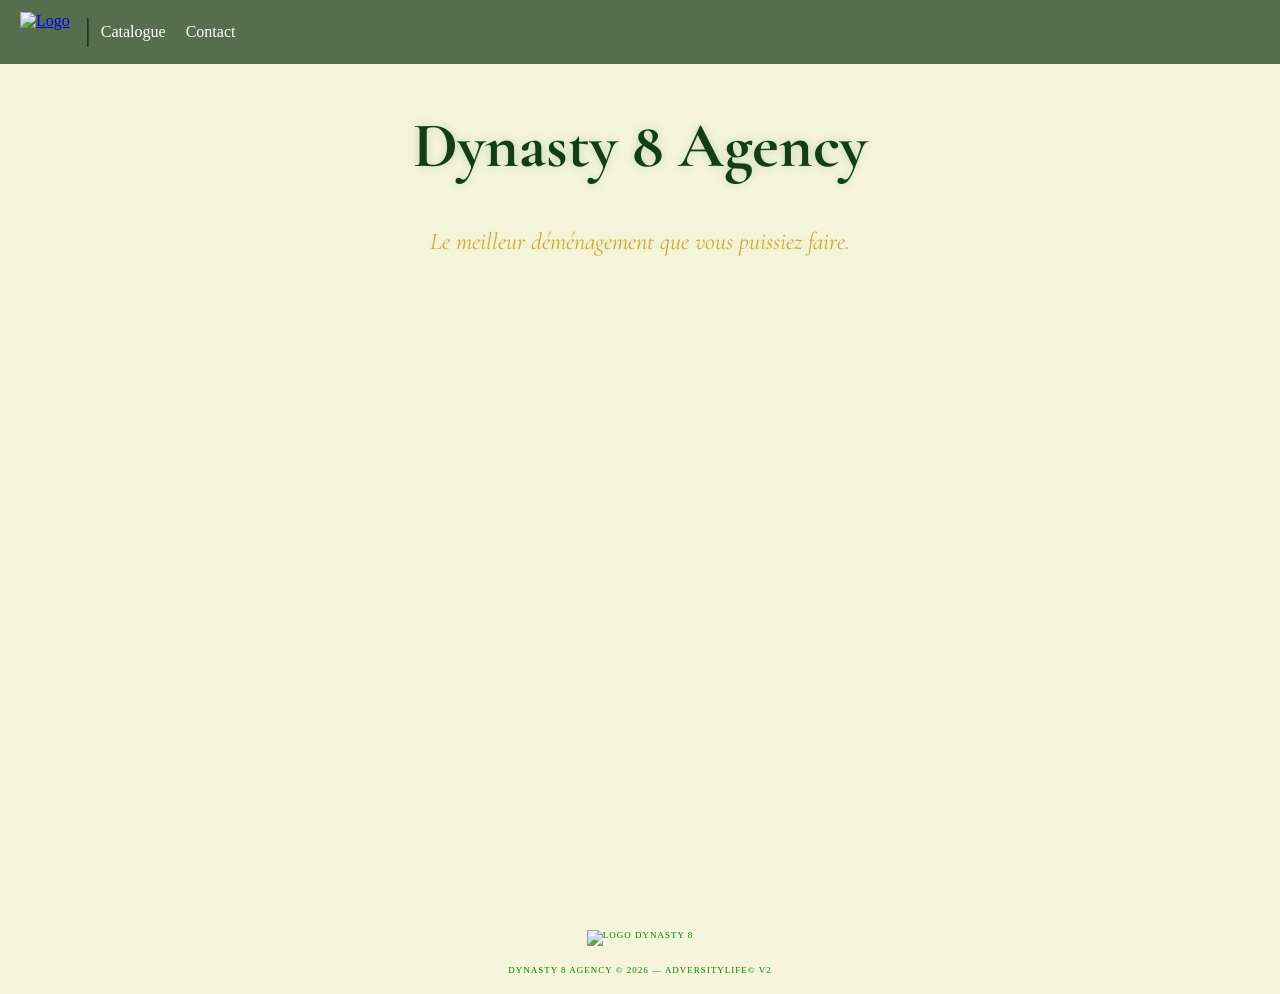
==== index.html @ bf31b27a "Add files via upload" ====
<!DOCTYPE html>
<html lang="fr">

    <head>
        <meta charset="UTF-8">
        <title>Dynasty 8 Agency</title>

        <link href="https://fonts.googleapis.com/css2?family=Cormorant+Garamond:ital,wght@0,400;0,600;0,700;1,600&family=Inter:wght@300;400;500;600;700&display=swap" rel="stylesheet">
        <link rel="stylesheet" href="style.css">
        <link rel="icon" type="image/png" href="images/icon_dynasty_8.png">
    </head>

    <body>

        <div class="page">
            <div id="header"></div>

            <main class="main">
                <h1>Dynasty 8 Agency</h1>
                <p1 style="font-style: italic;font-size: 1.5rem;color: #C9A84C;text-shadow: 0 0 10px rgba(217, 221, 15, 0.35);">Le meilleur déménagement que vous puissiez faire.</p1>
            </main>
        </div>

        <div id="footer"></div>
        <script src="js/script.js" defer></script>

    </body>
</html>
---- style.css ----
html, body {
    height: 100%;
    margin: 0;
    background-color: beige /*rgb(255, 255, 234)*/;
}

#header {
    position: sticky;
    top: 0;
    z-index: 1000;
}

.header {
    display: flex;
    justify-content: space-between;
    align-items: center;

    backdrop-filter: blur(10px);
    background: rgba(18, 55, 18, 0.7);
    padding: 12px 20px;
    box-sizing: border-box;
}

.left {
    display: flex;
    align-items: center;
    gap: 15px;
}

.logo {
    height: 40px;
    width: auto;
    display: block;
}

.separator {
    width:1px;
    height:40px;
    color: rgb(18, 62, 18);
    font-size: 31px;
}

.nav {
    display: flex;
    align-items: center;
    gap: 20px;
}

.nav a {
    color: white;
    text-decoration: none;
}


.nav a:hover {
    color: #aaa;
}

.nav a.active {
    color: #8bc48b;
    pointer-events: none;
    cursor: default;
    font-weight: bold;
}

main {
    font-family: 'Cormorant Garamond', serif;
    position: relative;
    z-index:2;
    text-align: center;
    max-width: 900px;
    padding: 0 30px;
    margin: 0 auto;
}

main h1 {
    font-size: 4rem;
    color: rgb(18, 62, 18);
    text-shadow: 0 0 10px rgba(77, 160, 77, 0.35);
}

main p {
    font-style: italic;
    font-size: 1.5rem;
    color: rgb(128, 132, 128);
    text-shadow: 0 0 10px rgba(77, 160, 77, 0.35);
}

.page {
    min-height:100vh;
    display: flex;
    flex-direction: column;
}

.filter {
    display: flex;
    flex-wrap: wrap;
    gap:12px;

    justify-content: center;
    padding: 20px 48px;
    position: sticky;

    top: 64px;
    z-index: 900;
    
    background: rgba(245, 245, 220, 0.8);
    backdrop-filter: blur(15px);
}

.filter select, .filter input {
    outline: none;
    background: rgb(18,62,18);
    border: 1px solid forestgreen;
    padding: 10px 16px;
    color: lightgrey;
    border-radius: 6px;
    font-size: 12px;
    transition: all 0.3s;
}

.filter select:focus, .filter input:focus {
    border-color: rgb(18,62,18);
    border-radius: 6px;
}

.catalogue {
    display: grid;
    grid-template-columns: repeat(auto-fit, minmax(280px, 320px));
    justify-content: center;
    gap: 30px;
    padding: 40px;
}

.card {
    background: white;
    border-radius: 18px;
    overflow: hidden;

    box-shadow: 0 8px 20px rgba(0, 0, 0, 0.15);

    transition: transform 0.3s ease, box-shadow 0.3s ease;
    will-change: transform;
    
    cursor: pointer;
}

.card:hover {
    transform: translateY(-6px);
    box-shadow: 0 14px 28px rgba(0, 0, 0, 0.22);
}

.card img {
    width: 100%;
    height: 220px;
    object-fit: cover;
    display: block;
}

.card-content {
    padding: 20px;
    text-align: center;
}

.card-content h3 {
    margin-top: 0;
    margin-bottom: 10px;
}

.price {
    font-size: 0.9rem;
    font-weight: bold;
    color: rgb(18, 62, 18);
}

.modal {
    display: none;

    position: fixed;
    inset: 0;

    background: rgba(0, 0, 0, 0.75);
    backdrop-filter: blur(6px);

    justify-content: center;
    align-items: center;

    z-index: 5000;
}

.modal-content {
    width: 80%;
    max-width: 900px;
    max-height: 90vh;

    overflow-y: auto;

    border-radius: 20px;
    animation: zoomIn 0.25s ease;
}

.modal-content .card {
    width: 100%;
    max-width: 1000px;
    transform: none;
    margin: auto;
    border-radius: 24px;
}

.modal-content .card img {
    width: 100%;
    height: auto;
    max-height: 70vh;
    object-fit: contain;
    display: block;
    background: #111;
}

.modal-content .card-content h3 {
    text-align: center;
    font-size: 2.2rem;
    margin-bottom: 25px;
}

.modal-content .card-content .price {
    padding: 4px;
    text-align: center;
}

.modal-content .card-content span {
    margin: 0 10px;
}

.carousel {
    position: relative;
    width: 100%;
    background: #111;
}

.carousel-image {
    width: 100%;
    max-height: 450px;
    object-fit: contain;
    display: block;
}

.prev,
.next {
    position: absolute;
    top: 50%;
    transform: translateY(-50%);

    width: 42px;
    height: 42px;
    border: none;
    border-radius: 50%;

    background: rgba(0,0,0,0.55);
    color: white;
    font-size: 22px;
    cursor: pointer;
    z-index: 10;
}

.prev {
    left: 15px;
}

.next {
    right: 15px;
}

.prev:hover,
.next:hover {
    background: rgba(0,0,0,0.8);
}

.clean-link,
.clean-link:visited,
.clean-link:hover,
.clean-link:active {
    color: inherit;
    text-decoration: none;
}

.contact-container {
    display: flex;
    justify-content: center;
    align-items: center;
    gap: 30px;
    padding: 40px;
    flex-wrap: wrap;
    min-height: 60vh;
}

.contact-card {
    display: flex;
    align-items: center;

    width: 380px;
    min-height: 220px;

    background: #fffdf4;
    border-radius: 18px;
    overflow: hidden;

    box-shadow: 0 8px 20px rgba(0, 0, 0, 0.15);
    transition: transform 0.3s ease, box-shadow 0.3s ease;
}

.contact-card:hover {
    transform: translateY(-6px);
    box-shadow: 0 14px 28px rgba(0, 0, 0, 0.22);
}

.contact-card img {
    width: 140px;
    height: 220px;
    object-fit: cover;
    flex-shrink: 0;
}

.contact-card-content {
    padding: 20px;
    flex: 1;
    text-align: left;
}

.contact-card-content h3 {
    margin: 0 0 8px 0;
    font-size: 1.4rem;
    color: rgb(18, 62, 18);
}

.rank {
    font-weight: bold;
    color: rgb(18, 62, 18);
    margin-bottom: 12px;
    font-size: 0.95rem;
}

.contact-card-content p {
    margin: 5px 0;
    font-size: 0.95rem;
    color: #333;
}

@keyframes zoomIn {
    from {
        transform: scale(0.85);
        opacity: 0;
    }
    to {
        transform: scale(1);
        opacity: 1;
    }
}

.footer {
    padding: 10px;
    font-size:9px;
    color: green;
    letter-spacing:1px;
    margin-top:20px;
    text-align: center;
}

@media (max-width: 768px) { 
    header { 
        flex-direction: column; 
        align-items: center; 
        gap: 10px; 
        padding: 10px 15px; 
    } 
    .contact-container {
        flex-direction: column;
        align-items: center;
    }

    .contact-card {
        flex-direction: column;
        width: 90%;
        max-width: 380px;
    }

    .contact-card img {
        width: 100%;
        height: 220px;
    }

    .contact-card-content {
        text-align: center;
    }
}
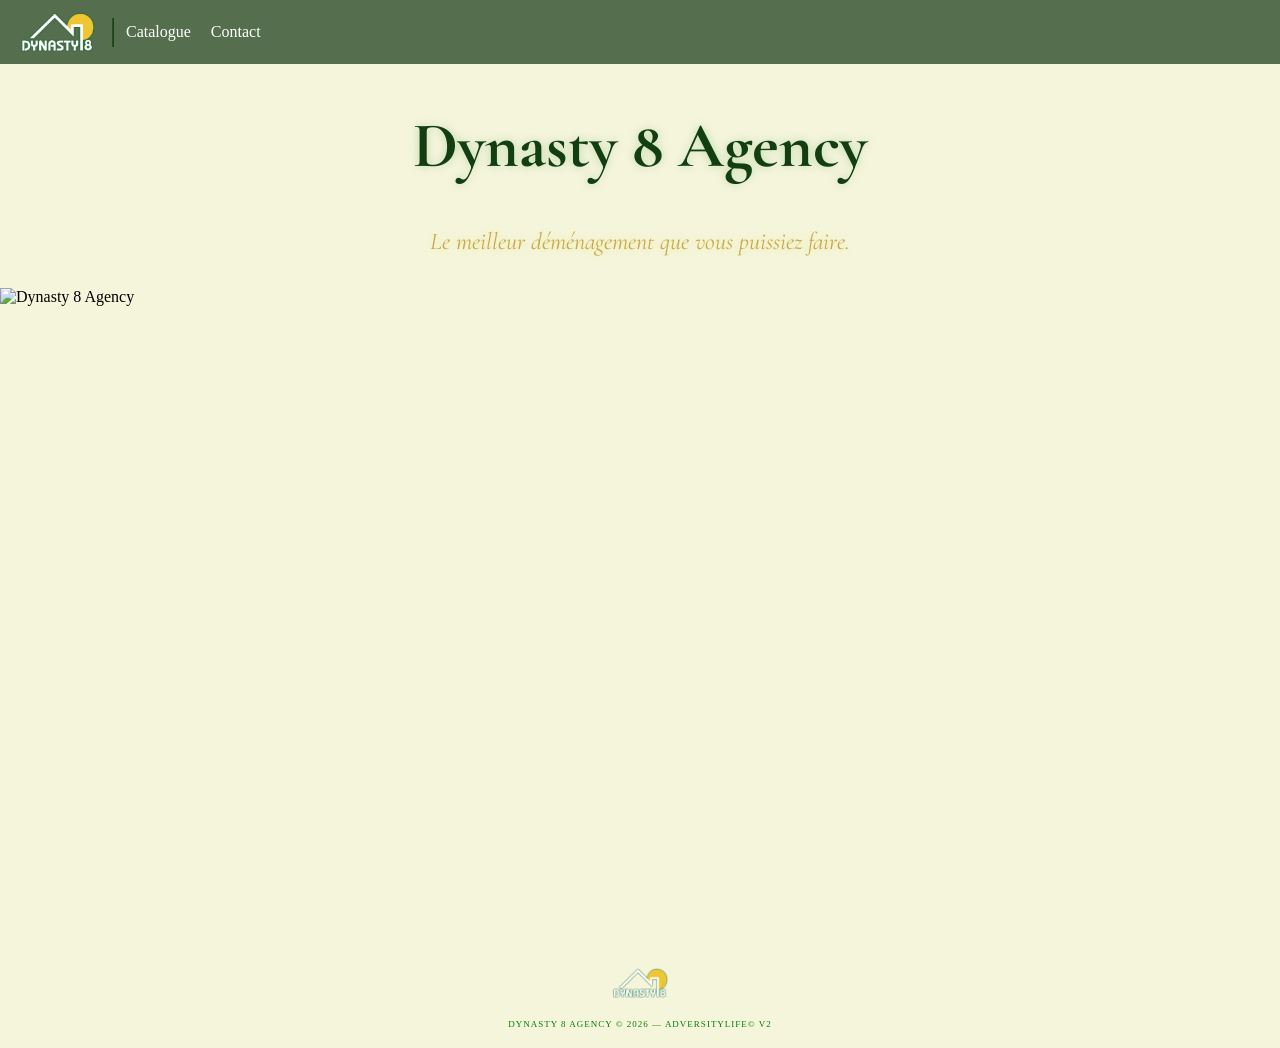
==== commit b696fd57: "Update index.html" ====
--- a/index.html
+++ b/index.html
@@ -19,10 +19,13 @@
                 <h1>Dynasty 8 Agency</h1>
                 <p1 style="font-style: italic;font-size: 1.5rem;color: #C9A84C;text-shadow: 0 0 10px rgba(217, 221, 15, 0.35);">Le meilleur déménagement que vous puissiez faire.</p1>
             </main>
+            <section class="index-image">
+                <img src="images/photo_agence.png" alt="Dynasty 8 Agency">
+            </section>
         </div>
 
         <div id="footer"></div>
         <script src="js/script.js" defer></script>
 
     </body>
-</html>+</html>
--- a/style.css
+++ b/style.css
@@ -343,6 +343,42 @@
     margin: 5px 0;
     font-size: 0.95rem;
     color: #333;
+}
+
+.subtitle {
+    font-style: italic;
+    font-size: 1.5rem;
+    color: #C9A84C;
+    text-shadow: 0 0 10px rgba(217, 221, 15, 0.35);
+}
+
+.index-image {
+    width: 100%;
+    height: calc(100vh - 250px);
+    overflow: hidden;
+
+    display: flex;
+    justify-content: center;
+    align-items: center;
+
+    margin-top: 2rem;
+}
+
+.index-image img {
+    width: 100%;
+    height: 100%;
+
+    object-fit: cover;
+
+    border-top: 2px solid rgba(201, 168, 76, 0.3);
+    border-bottom: 2px solid rgba(201, 168, 76, 0.3);
+
+    box-shadow:
+        0 0 30px rgba(0, 0, 0, 0.45),
+        0 0 15px rgba(201, 168, 76, 0.15);
+
+    user-select: none;
+    pointer-events: none;
 }
 
 @keyframes zoomIn {
@@ -391,4 +427,4 @@
     .contact-card-content {
         text-align: center;
     }
-}+}
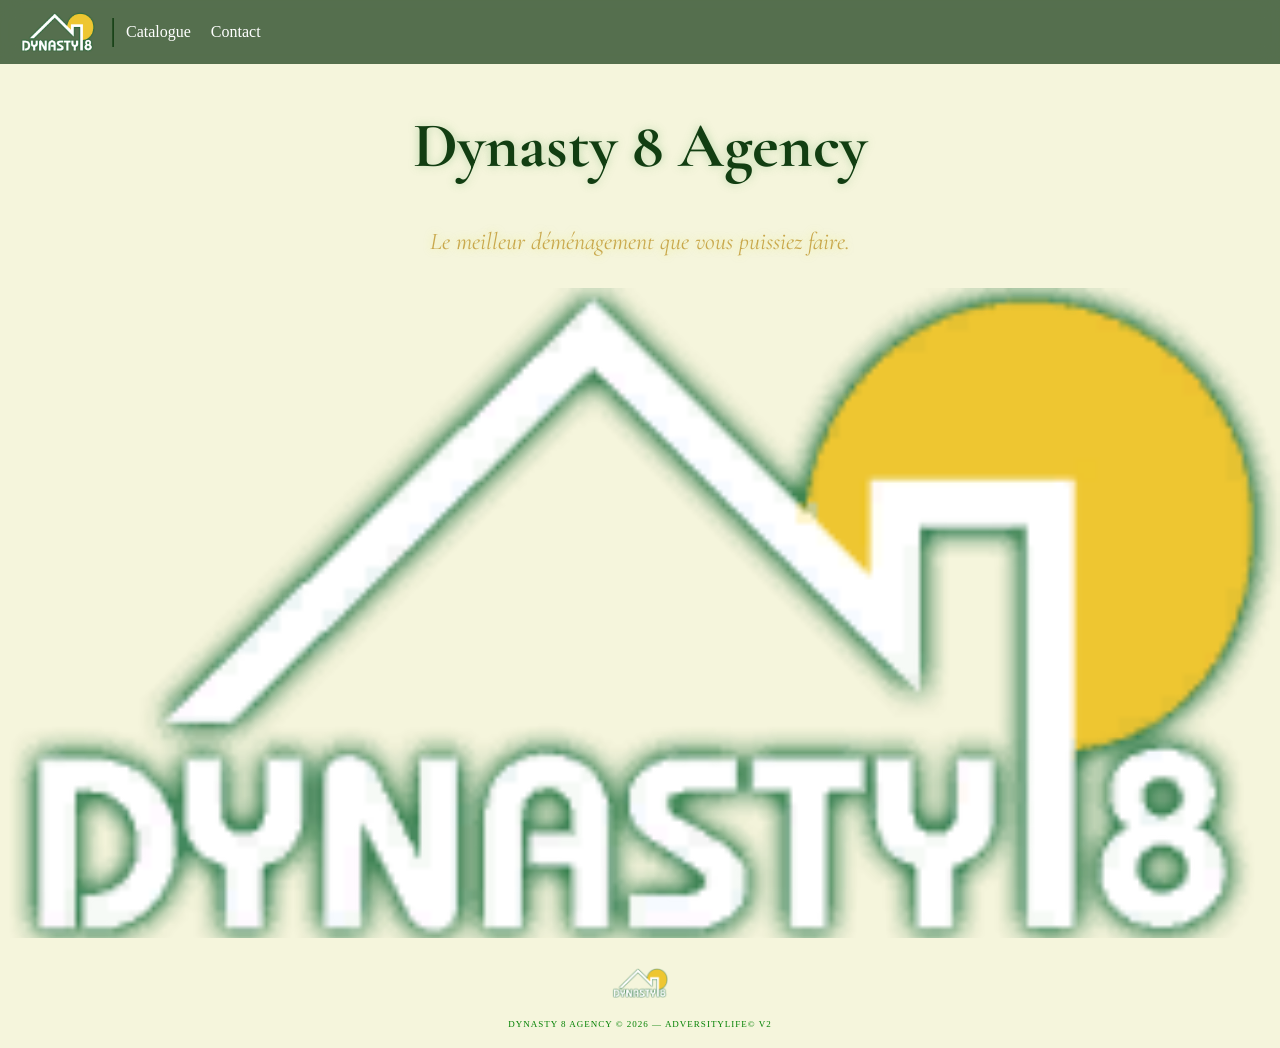
==== commit 2c7fb89d: "Update index.html" ====
--- a/index.html
+++ b/index.html
@@ -20,7 +20,7 @@
                 <p1 style="font-style: italic;font-size: 1.5rem;color: #C9A84C;text-shadow: 0 0 10px rgba(217, 221, 15, 0.35);">Le meilleur déménagement que vous puissiez faire.</p1>
             </main>
             <section class="index-image">
-                <img src="images/photo_agence.png" alt="Dynasty 8 Agency">
+                <img src="images/dynasty_8_logo.png" alt="Dynasty 8 Agency">
             </section>
         </div>
 
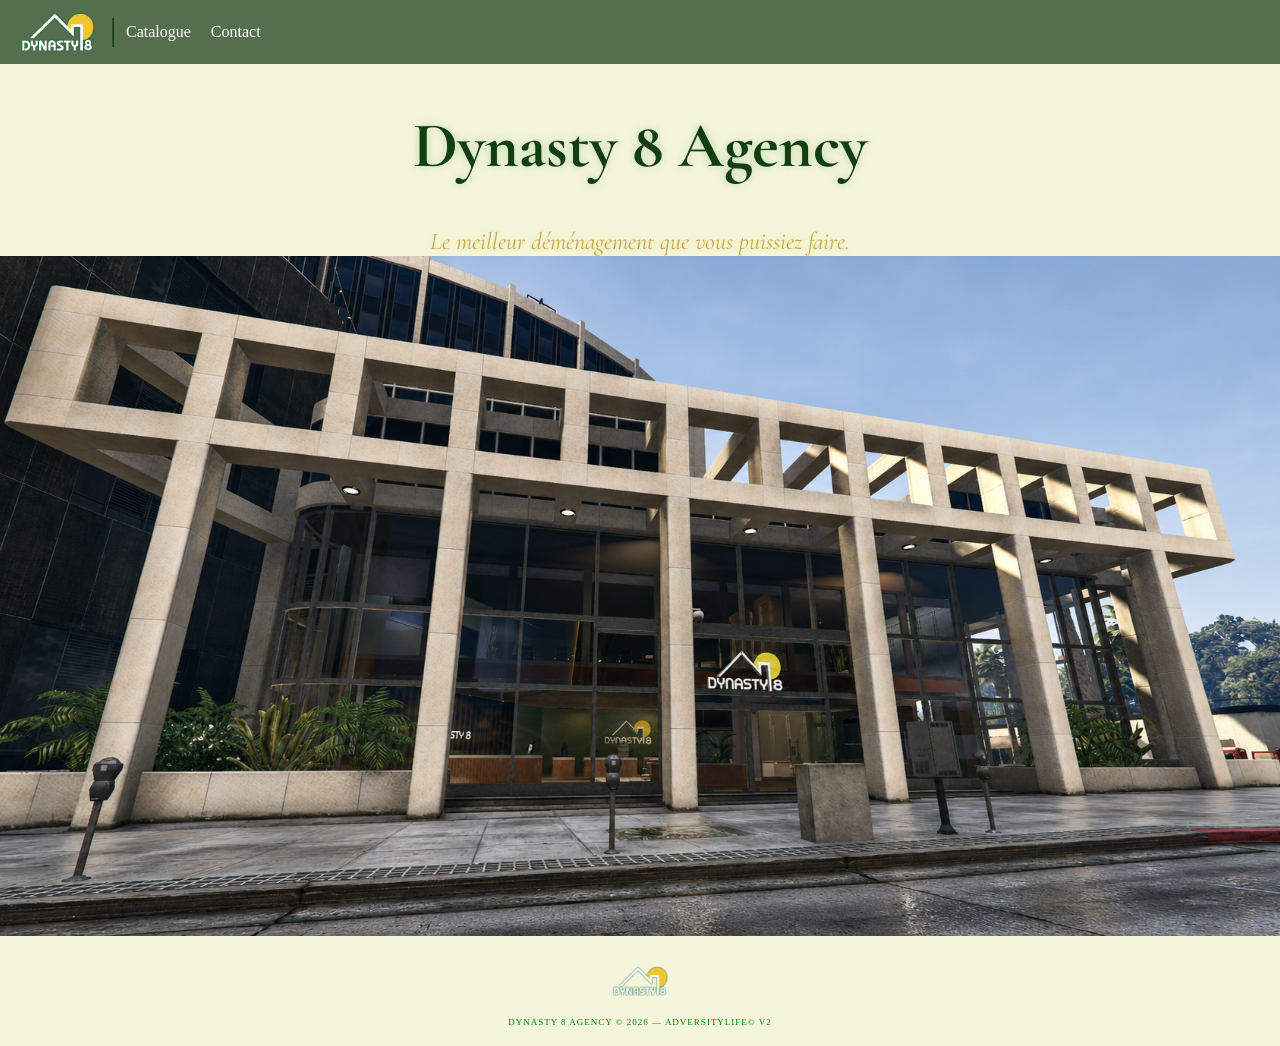
==== commit cf2b1b9f: "Update index.html" ====
--- a/index.html
+++ b/index.html
@@ -19,8 +19,9 @@
                 <h1>Dynasty 8 Agency</h1>
                 <p1 style="font-style: italic;font-size: 1.5rem;color: #C9A84C;text-shadow: 0 0 10px rgba(217, 221, 15, 0.35);">Le meilleur déménagement que vous puissiez faire.</p1>
             </main>
+            
             <section class="index-image">
-                <img src="images/dynasty_8_logo.png" alt="Dynasty 8 Agency">
+                <img src="images/photo_agence.png" alt="Dynasty 8 Agency">
             </section>
         </div>
 
--- a/style.css
+++ b/style.css
@@ -353,15 +353,18 @@
 }
 
 .index-image {
-    width: 100%;
-    height: calc(100vh - 250px);
+    width: 100vw;
+    height: calc(100vh - 220px);
+
+    position: relative;
+    left: 50%;
+    transform: translateX(-50%);
+
     overflow: hidden;
 
     display: flex;
     justify-content: center;
     align-items: center;
-
-    margin-top: 2rem;
 }
 
 .index-image img {
@@ -369,6 +372,9 @@
     height: 100%;
 
     object-fit: cover;
+    object-position: center;
+
+    display: block;
 
     border-top: 2px solid rgba(201, 168, 76, 0.3);
     border-bottom: 2px solid rgba(201, 168, 76, 0.3);
